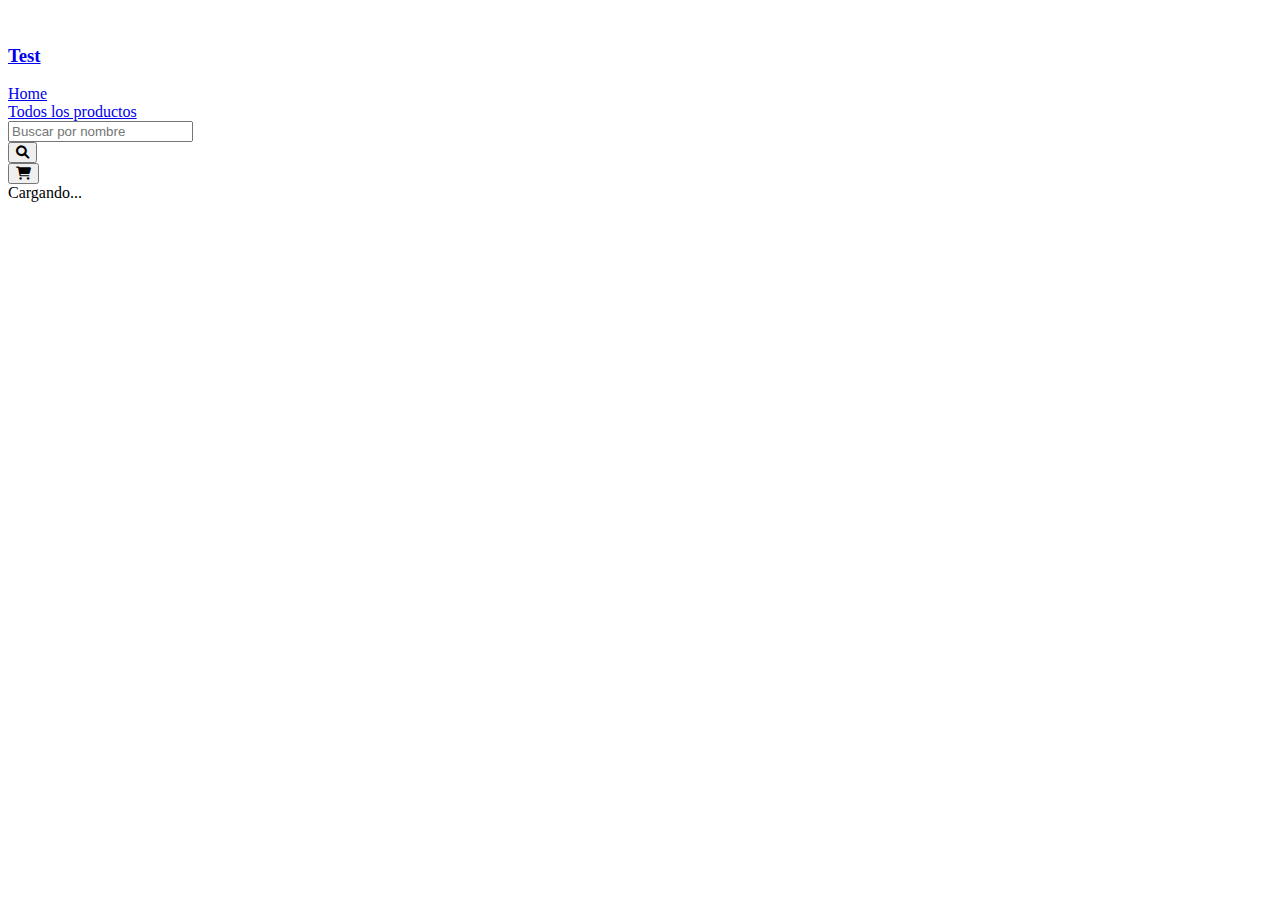
==== category.html @ 16e93a5b "front" ====
<!DOCTYPE html>
<html lang="en">

<head>
  <meta charset="UTF-8">
  <meta http-equiv="X-UA-Compatible" content="IE=edge">
  <meta name="viewport" content="width=device-width, initial-scale=1.0">
  <title>Document</title>
  <link rel="stylesheet" href="https://cdn.jsdelivr.net/npm/bulma@0.9.3/css/bulma.min.css">
  <link rel="stylesheet" href="https://cdnjs.cloudflare.com/ajax/libs/font-awesome/6.0.0-beta3/css/all.min.css">
</head>

<body>
  <nav class="navbar py-3" role="navigation" aria-label="main navigation">
    <div class="navbar-brand">
      <a class="navbar-item" href="index.html">
        <img src="https://inforedchile.cl/img/uploads/694_tbl_cliente_aviso_2017_08_09_logo_bsale_web_naranjo_500x200.png" alt="">
        <h3 class="title is-4"> Test</h3>
      </a>
  
      <a role="button" class="navbar-burger" aria-label="menu" aria-expanded="false">
        <span aria-hidden="true"></span>
        <span aria-hidden="true"></span>
        <span aria-hidden="true"></span>
      </a>
    </div>
    <div class="navbar-menu">
      <div class="navbar-end">
        <div class="navbar-item">
          <a href="index.html">Home</a>
        </div>
        <div class="navbar-item is-active">
          <a href="products.html">Todos los productos</a>
        </div>
        <div class="navbar-item">
          <form id="buscar">
            <div class="field has-addons">
              <div class="control">
                <input class="input is-primary" id="txtBuscar" type="text" placeholder="Buscar por nombre" required>
              </div>
              <div class="control">
                <button class="button is-primary" type="submit">
                  <i class="fas fa-search"></i>
                </button>
              </div>
            </div>
          </form>
        </div>
        <div class="navbar-item">
          <button class="button mx-2">
            <i class="fas fa-shopping-cart"></i>
          </button>
        </div>
      </div>
    </div>
  </nav>
  <div class="columns is-mobile is-multiline">
    <div class="column py-5 is-12">
      <h3 class="title is-4" id="categoryTitle"></h3>
    </div>
    <div class="column py-5 is-12">
      <div class="container">
        <div id="productos" class="columns is-multiline is-mobile is-centered">

        </div>
      </div>

    </div>
  </div>
  <div class="columns is-mobile is-multiline is-centered">
    <div class="column py-5 is-12-tablet is-8-desktop" id="pagination">
      
    </div>
  </div>

  <script src="https://cdn.jsdelivr.net/npm/axios/dist/axios.min.js"></script>
  <script src="./cards.js"></script>

  <script src="./category.js"></script>

</body>

</html>
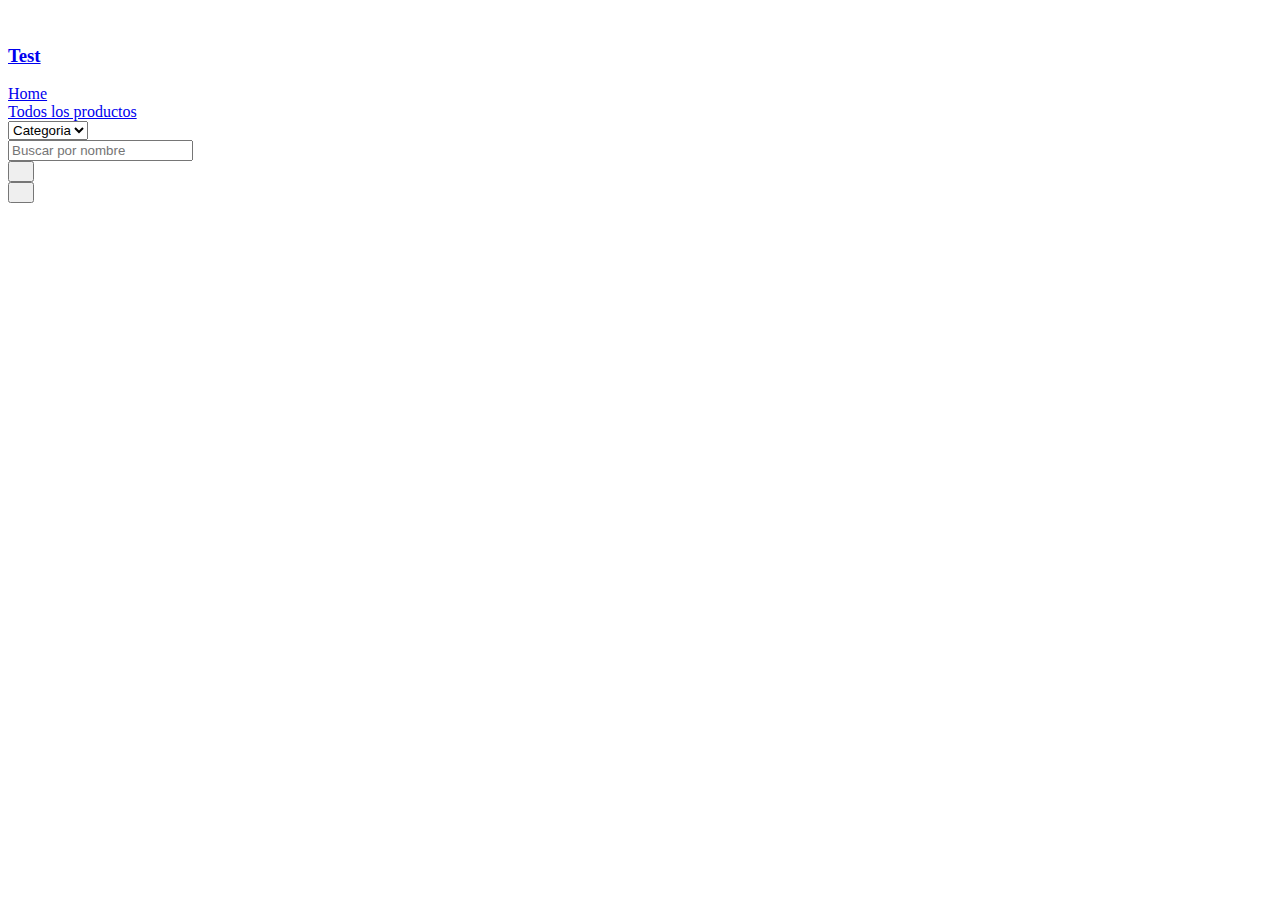
==== commit 3fe72f44: "select category" ====
--- a/category.html
+++ b/category.html
@@ -31,6 +31,15 @@
         </div>
         <div class="navbar-item is-active">
           <a href="products.html">Todos los productos</a>
+        </div>
+        <div class="navbar-item is-active">
+          <div class="control">
+            <div class="select is-rounded">
+              <select id="categorias">
+                <option>Categoria</option>
+              </select>
+            </div>
+          </div>
         </div>
         <div class="navbar-item">
           <form id="buscar">
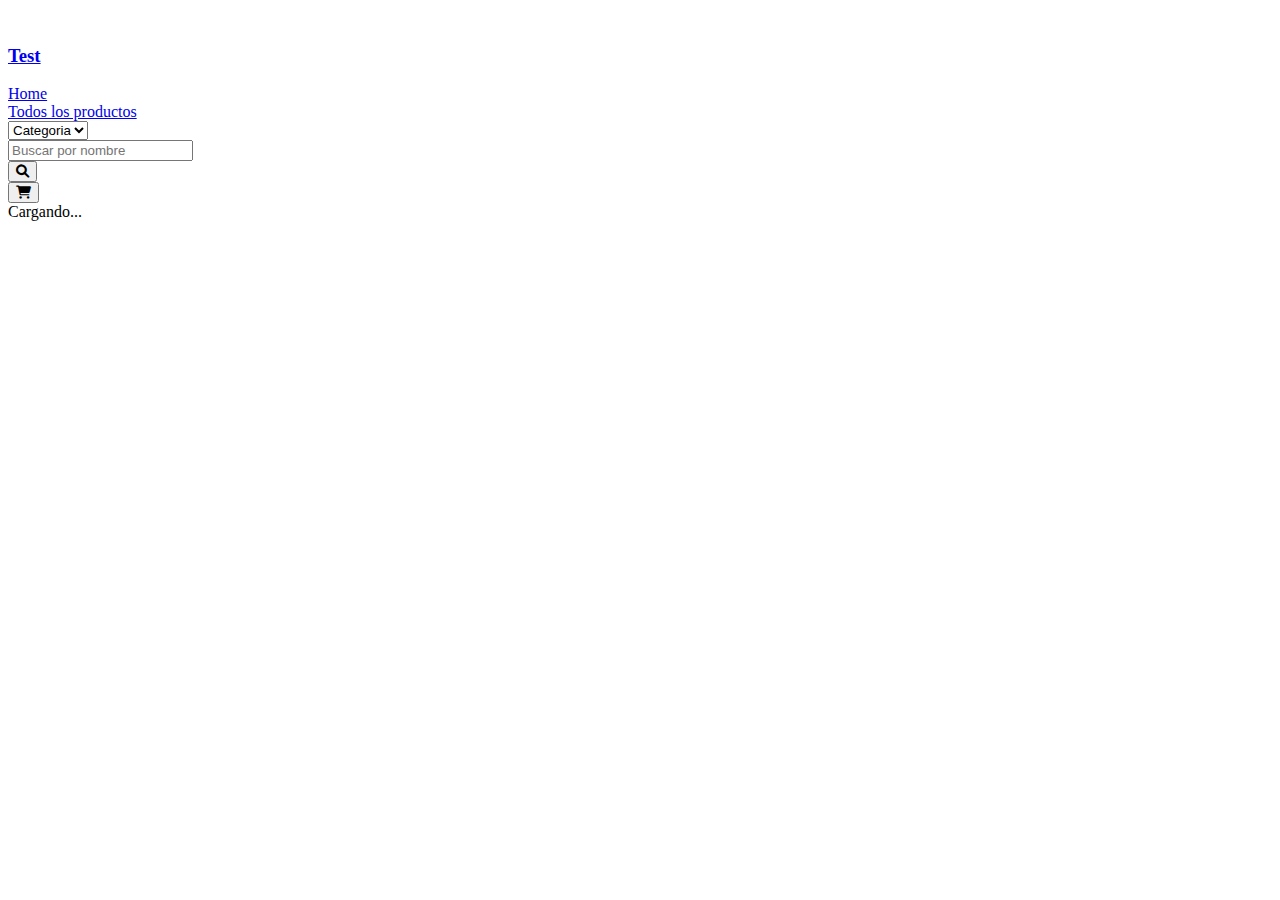
==== commit d3f8d91f: "responsive, category" ====
--- a/category.html
+++ b/category.html
@@ -8,6 +8,7 @@
   <title>Document</title>
   <link rel="stylesheet" href="https://cdn.jsdelivr.net/npm/bulma@0.9.3/css/bulma.min.css">
   <link rel="stylesheet" href="https://cdnjs.cloudflare.com/ajax/libs/font-awesome/6.0.0-beta3/css/all.min.css">
+  <link rel="stylesheet" href="./assets/style/app.css">
 </head>
 
 <body>
@@ -29,14 +30,14 @@
         <div class="navbar-item">
           <a href="index.html">Home</a>
         </div>
-        <div class="navbar-item is-active">
+        <div class="navbar-item">
           <a href="products.html">Todos los productos</a>
         </div>
         <div class="navbar-item is-active">
           <div class="control">
             <div class="select is-rounded">
               <select id="categorias">
-                <option>Categoria</option>
+                <option disabled selected>Categoria</option>
               </select>
             </div>
           </div>
@@ -56,7 +57,7 @@
           </form>
         </div>
         <div class="navbar-item">
-          <button class="button mx-2">
+          <button class="button">
             <i class="fas fa-shopping-cart"></i>
           </button>
         </div>
@@ -64,7 +65,7 @@
     </div>
   </nav>
   <div class="columns is-mobile is-multiline">
-    <div class="column py-5 is-12">
+    <div class="column py-5 px-5 is-12">
       <h3 class="title is-4" id="categoryTitle"></h3>
     </div>
     <div class="column py-5 is-12">
--- a/assets/style/app.css
+++ b/assets/style/app.css
@@ -0,0 +1,5 @@
+@media (max-width: 1024px) {
+  #productos {
+    padding: 0 1.5rem;
+  }
+}